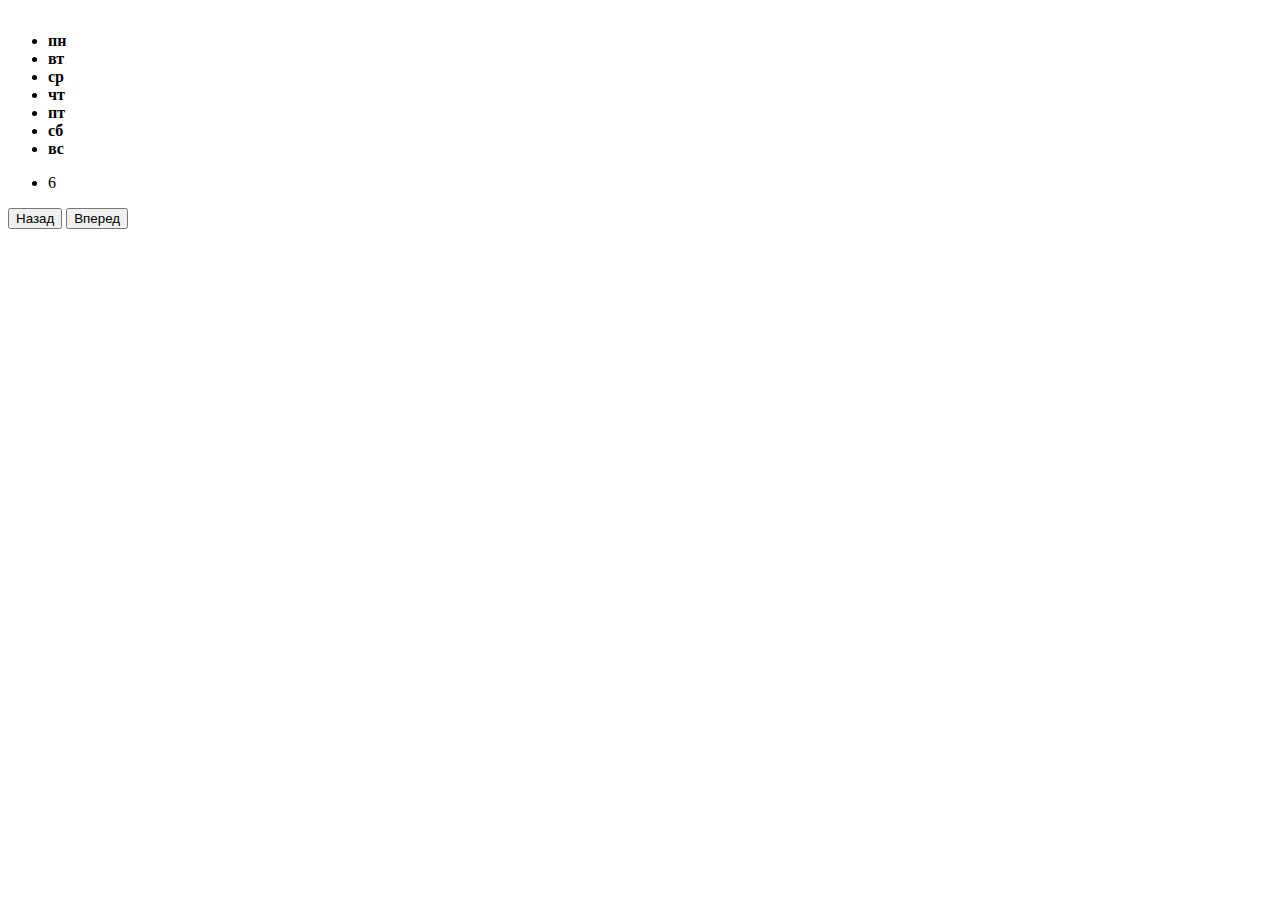
==== src/main/resources/templates/pages/index.html @ a9d1b1f9 "redesigned app ui and implemented output of tasks count" ====
<!DOCTYPE html>
<html lang="en" xmlns:th="http://www.thymeleaf.org">
<head>
    <meta charset="UTF-8">
    <title>Task manager</title>
    <th:block th:insert="~{fragments/header-fragment}"></th:block>
</head>
<body>
<header>
    <h1 th:text="${month.name + ' ' + month.monthDate.year}" style="margin-bottom: 1em;"></h1>
</header>
<main>
    <div class="calendar">
        <ul class="calendar-inner">
            <li><b>пн</b></li>
            <li><b>вт</b></li>
            <li><b>ср</b></li>
            <li><b>чт</b></li>
            <li><b>пт</b></li>
            <li><b>сб</b></li>
            <li><b>вс</b></li>
        </ul>
        <ul class="calendar-inner">
            <li th:each="day : ${month.days}" th:attr="onclick=|window.location='/day?date=${day.dayDate}'|">
                <div>
                    <p th:class="${day.dayOfWeek.name() == 'SUNDAY' || day.dayOfWeek.name() == 'SATURDAY' ? 'weekend day-index' : 'day-index'}"
                       th:text="${day.dayIndex}"></p>
                    <p th:if="${tasks.findAllByTaskDate(day.dayDate).size() > 0}"
                       th:text="${tasks.findAllByTaskDate(day.dayDate).size()}">6</p>
                </div>
            </li>
        </ul>
    </div>
    <div class="ui buttons">
        <button class="ui labeled icon button" th:attr="onclick=|window.location='@{/(date=${month.prevMonth})}'|">
            <i class="left chevron icon"></i>
            Назад
        </button>
        <button class="ui right labeled icon button"
                th:attr="onclick=|window.location='@{/(date=${month.nextMonth})}'|">
            Вперед
            <i class="right chevron icon"></i>
        </button>
    </div>
    <!--    <a th:href="@{/(date=${month.prevMonth})}"><</a>
        <a th:href="@{/(date=${month.nextMonth})}">></a>-->
</main>
<th:block th:insert="~{fragments/footer-fragment}"></th:block>
</body>
</html>
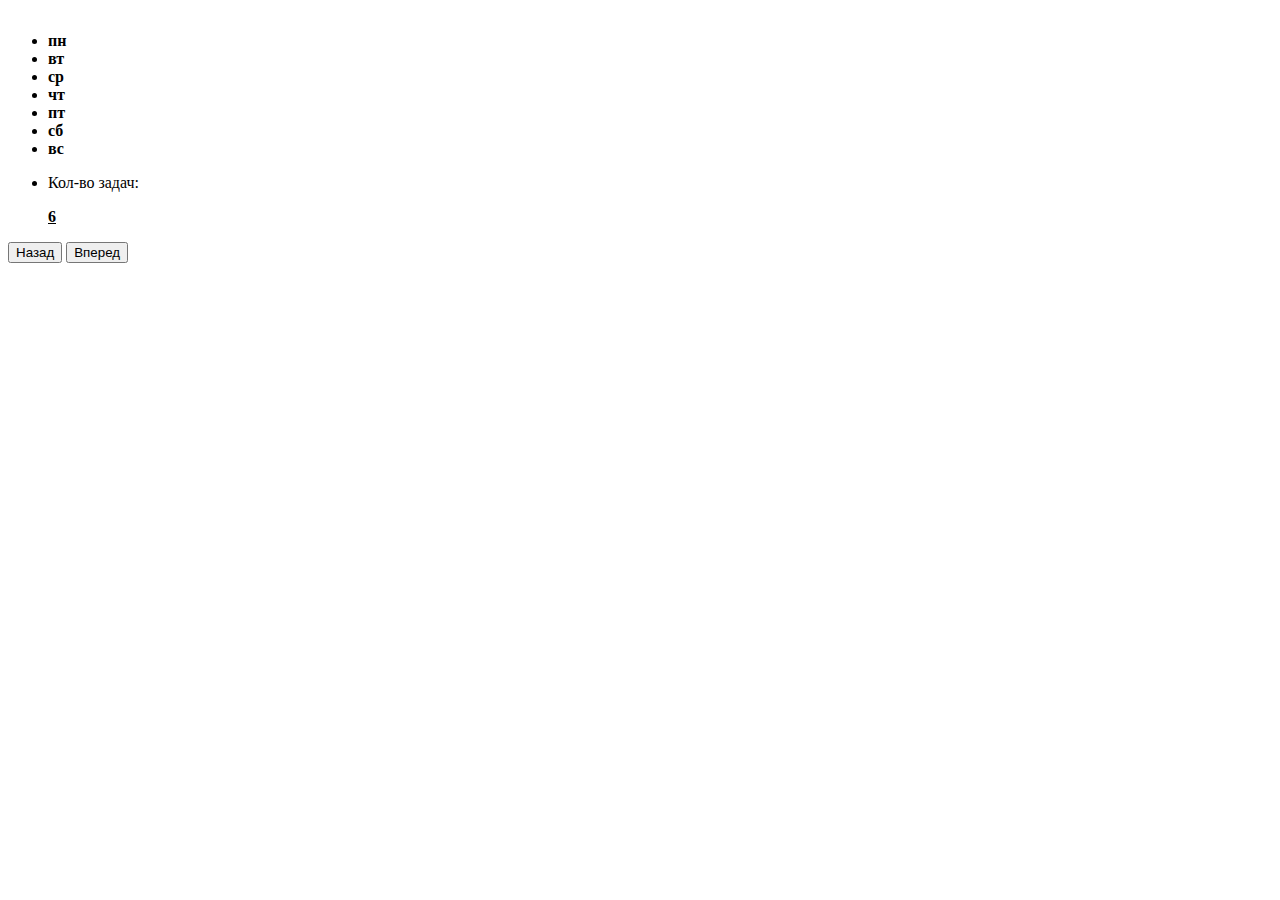
==== commit a67ca8bf: "implemented task creating" ====
--- a/src/main/resources/templates/pages/index.html
+++ b/src/main/resources/templates/pages/index.html
@@ -25,8 +25,10 @@
                 <div>
                     <p th:class="${day.dayOfWeek.name() == 'SUNDAY' || day.dayOfWeek.name() == 'SATURDAY' ? 'weekend day-index' : 'day-index'}"
                        th:text="${day.dayIndex}"></p>
-                    <p th:if="${tasks.findAllByTaskDate(day.dayDate).size() > 0}"
-                       th:text="${tasks.findAllByTaskDate(day.dayDate).size()}">6</p>
+                    <div th:if="${tasks.findAllByTaskDate(day.dayDate).size() > 0}">
+                        <span>Кол-во задач:</span>
+                        <p th:text="${tasks.findAllByTaskDate(day.dayDate).size()}" style="text-decoration: underline; font-weight: bold">6</p>
+                    </div>
                 </div>
             </li>
         </ul>
